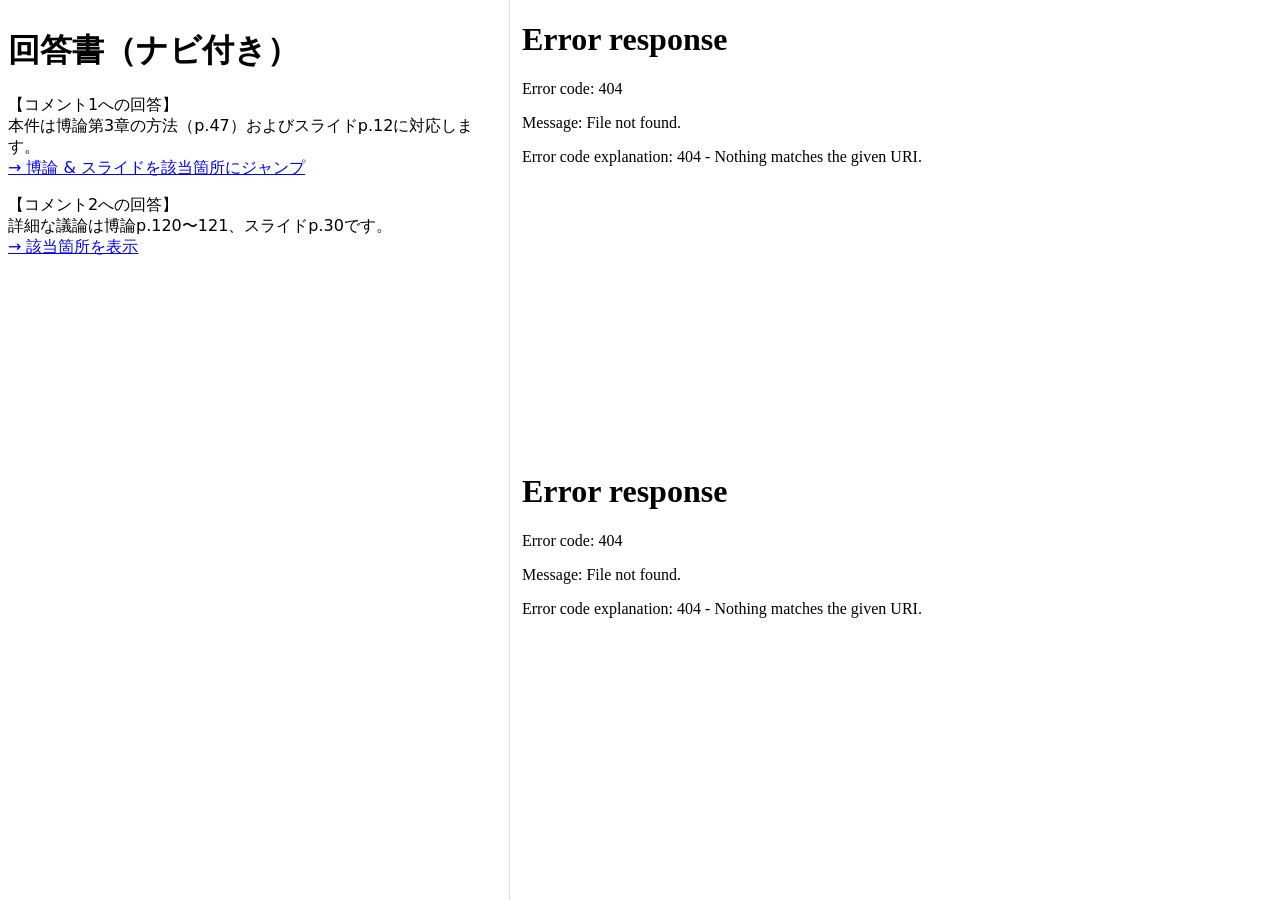
==== final_exam/answers.html @ 53f73d55 "終審査用" ====
<!DOCTYPE html>
<html lang="ja">
<head>
  <meta charset="UTF-8">
  <title>たぴ博論 最終審査ナビ</title>
  <style>
    body {
      margin: 0;
      font-family: system-ui, sans-serif;
      display: grid;
      grid-template-columns: 2fr 3fr;
      grid-template-rows: 1fr 1fr;
      height: 100vh;
      gap: 4px;
    }
    #answers {
      grid-column: 1 / 2;
      grid-row: 1 / 3;
      overflow: auto;
      padding: 8px;
      border-right: 1px solid #ddd;
    }
    iframe {
      width: 100%;
      height: 100%;
      border: none;
    }
    #thesis-frame {
      grid-column: 2 / 3;
      grid-row: 1 / 2;
    }
    #slides-frame {
      grid-column: 2 / 3;
      grid-row: 2 / 3;
    }
    .jump {
      cursor: pointer;
      color: blue;
      text-decoration: underline;
    }
  </style>
</head>
<body>

  <!-- アンサー本文（司令塔） -->
  <div id="answers">
    <h1>回答書（ナビ付き）</h1>

    <p>
      【コメント1への回答】<br>
      本件は博論第3章の方法（p.47）およびスライドp.12に対応します。<br>
      <span class="jump"
        data-thesis-page="47"
        data-slides-page="12">
        → 博論 & スライドを該当箇所にジャンプ
      </span>
    </p>

    <p>
      【コメント2への回答】<br>
      詳細な議論は博論p.120〜121、スライドp.30です。<br>
      <span class="jump"
        data-thesis-page="120"
        data-slides-page="30">
        → 該当箇所を表示
      </span>
    </p>

    <!-- 必要なだけ同じパターンで増やす -->
  </div>

  <!-- 博論PDF -->
  <iframe
    id="thesis-frame"
    src="thesis.pdf#page=1">
  </iframe>

  <!-- スライドPDF -->
  <iframe
    id="slides-frame"
    src="slides.pdf#page=1">
  </iframe>

  <script>
    const thesisBase = 'thesis.pdf';
    const slidesBase = 'slides.pdf';

    const thesisFrame = document.getElementById('thesis-frame');
    const slidesFrame = document.getElementById('slides-frame');

    document.querySelectorAll('.jump').forEach(el => {
      el.addEventListener('click', () => {
        const tPage = el.dataset.thesisPage;
        const sPage = el.dataset.slidesPage;

        if (tPage) {
          thesisFrame.src = `${thesisBase}#page=${tPage}`;
        }
        if (sPage) {
          slidesFrame.src = `${slidesBase}#page=${sPage}`;
        }
      });
    });
  </script>

</body>
</html>
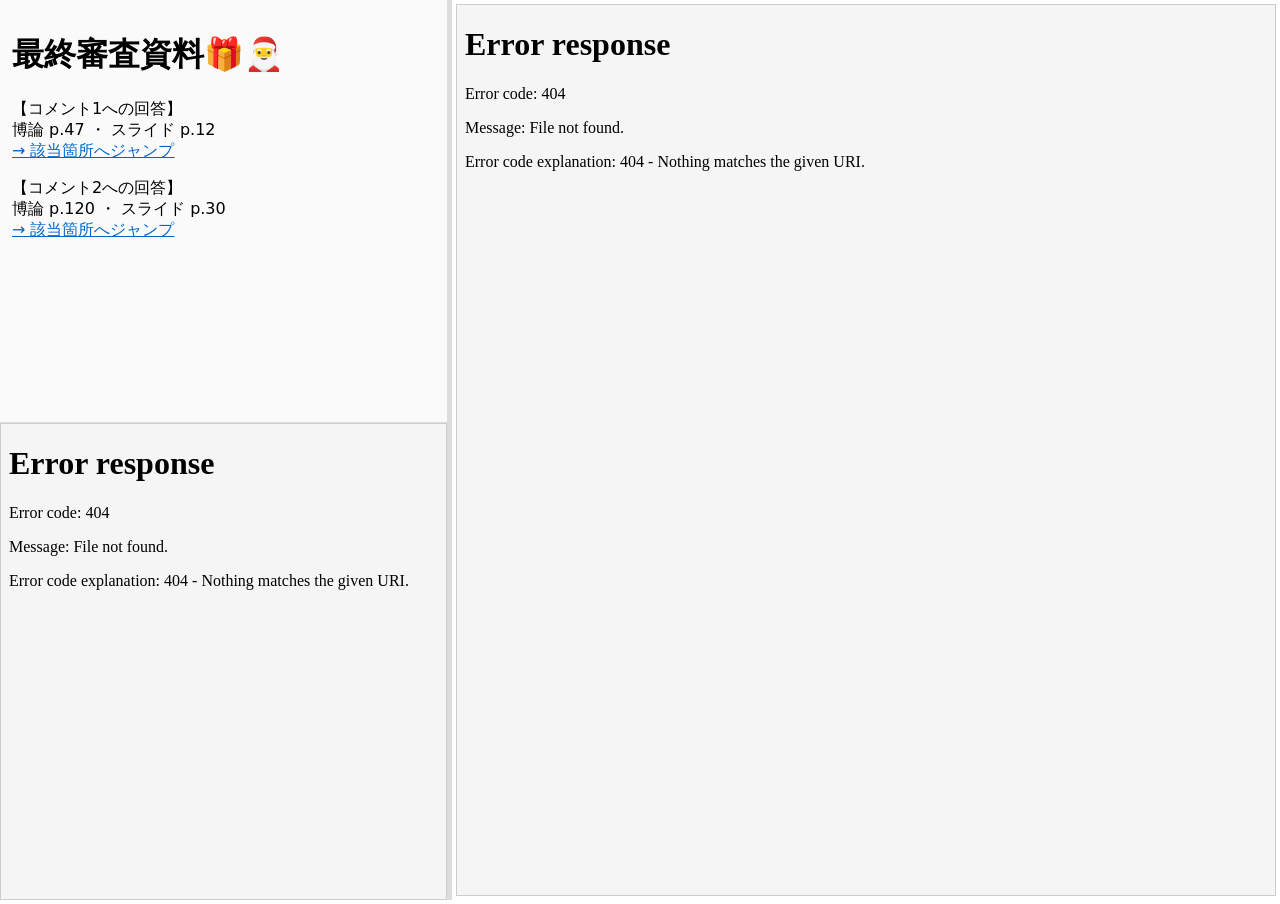
==== commit bff72da7: "final exam1" ====
--- a/final_exam/answers.html
+++ b/final_exam/answers.html
@@ -1,107 +1,196 @@
 <!DOCTYPE html>
 <html lang="ja">
-<head>
-  <meta charset="UTF-8">
-  <title>たぴ博論 最終審査ナビ</title>
-  <style>
-    body {
-      margin: 0;
-      font-family: system-ui, sans-serif;
-      display: grid;
-      grid-template-columns: 2fr 3fr;
-      grid-template-rows: 1fr 1fr;
-      height: 100vh;
-      gap: 4px;
-    }
-    #answers {
-      grid-column: 1 / 2;
-      grid-row: 1 / 3;
-      overflow: auto;
-      padding: 8px;
-      border-right: 1px solid #ddd;
-    }
-    iframe {
-      width: 100%;
-      height: 100%;
-      border: none;
-    }
-    #thesis-frame {
-      grid-column: 2 / 3;
-      grid-row: 1 / 2;
-    }
-    #slides-frame {
-      grid-column: 2 / 3;
-      grid-row: 2 / 3;
-    }
-    .jump {
-      cursor: pointer;
-      color: blue;
-      text-decoration: underline;
-    }
-  </style>
-</head>
-<body>
+  <head>
+    <meta charset="UTF-8" />
+    <title>堀内最終審査資料🎁🎄</title>
+    <style>
+      * {
+        box-sizing: border-box;
+      }
 
-  <!-- アンサー本文（司令塔） -->
-  <div id="answers">
-    <h1>回答書（ナビ付き）</h1>
+      body {
+        margin: 0;
+        height: 100vh;
+        width: 100vw;
+        font-family: system-ui, -apple-system, BlinkMacSystemFont, sans-serif;
+        overflow: hidden;
+      }
 
-    <p>
-      【コメント1への回答】<br>
-      本件は博論第3章の方法（p.47）およびスライドp.12に対応します。<br>
-      <span class="jump"
-        data-thesis-page="47"
-        data-slides-page="12">
-        → 博論 & スライドを該当箇所にジャンプ
-      </span>
-    </p>
+      /* 全体レイアウト：左右分割 */
+      #container {
+        display: flex;
+        height: 100%;
+        width: 100%;
+      }
 
-    <p>
-      【コメント2への回答】<br>
-      詳細な議論は博論p.120〜121、スライドp.30です。<br>
-      <span class="jump"
-        data-thesis-page="120"
-        data-slides-page="30">
-        → 該当箇所を表示
-      </span>
-    </p>
+      /* 左側（回答＋スライド） */
+      #left-pane {
+        flex: 0 0 35%;   /* 初期幅：35%（適宜変えてOK） */
+        min-width: 200px;
+        max-width: 80vw;
+        display: flex;
+        flex-direction: column;
+        border-right: 1px solid #ddd;
+        background: #fafafa;
+      }
 
-    <!-- 必要なだけ同じパターンで増やす -->
-  </div>
+      /* 左上：回答書 */
+      #answers {
+        flex: 1;              /* 回答書：少し大きめ */
+        overflow-y: auto;
+        padding: 12px;
+        border-bottom: 1px solid #ddd;
+      }
 
-  <!-- 博論PDF -->
-  <iframe
-    id="thesis-frame"
-    src="thesis.pdf#page=1">
-  </iframe>
+      /* 左下：スライドPDF */
+      #slides-wrapper {
+        flex: 1.2;
+        min-height: 0;
+      }
 
-  <!-- スライドPDF -->
-  <iframe
-    id="slides-frame"
-    src="slides.pdf#page=1">
-  </iframe>
+      /* 右側：博論PDF全面 */
+      #right-pane {
+        flex: 1;
+        padding: 4px;
+      }
 
-  <script>
-    const thesisBase = 'thesis.pdf';
-    const slidesBase = 'slides.pdf';
+      #thesis-wrapper {
+        height: 100%;
+      }
 
-    const thesisFrame = document.getElementById('thesis-frame');
-    const slidesFrame = document.getElementById('slides-frame');
+      /* 共通PDFビュー領域 */
+      iframe {
+        width: 100%;
+        height: 100%;
+        border: 1px solid #ccc;
+        background: #f5f5f5;
+      }
 
-    document.querySelectorAll('.jump').forEach(el => {
-      el.addEventListener('click', () => {
-        const tPage = el.dataset.thesisPage;
-        const sPage = el.dataset.slidesPage;
+      /* 仕切りバー（左右幅調整） */
+      #divider {
+        width: 4px;
+        cursor: col-resize;
+        background: #ddd;
+        flex-shrink: 0;
+      }
 
-        if (tPage) {
-          thesisFrame.src = `${thesisBase}#page=${tPage}`;
-        }
-        if (sPage) {
-          slidesFrame.src = `${slidesBase}#page=${sPage}`;
-        }
+      /* ジャンプリンク */
+      .jump {
+        cursor: pointer;
+        color: #0066cc;
+        text-decoration: underline;
+      }
+      .jump:hover {
+        color: #003f7d;
+      }
+    </style>
+  </head>
+
+  <body>
+    <div id="container">
+      <!-- 左側：回答 + スライド -->
+      <div id="left-pane">
+        <div id="answers">
+          <h1>最終審査資料🎁🎅</h1>
+
+          <p>
+            【コメント1への回答】<br>
+            博論 p.47 ・ スライド p.12<br>
+            <span class="jump" data-thesis-page="47" data-slides-page="12">
+              → 該当箇所へジャンプ
+            </span>
+          </p>
+
+          <p>
+            【コメント2への回答】<br>
+            博論 p.120 ・ スライド p.30<br>
+            <span class="jump" data-thesis-page="120" data-slides-page="30">
+              → 該当箇所へジャンプ
+            </span>
+          </p>
+        </div>
+
+        <!-- 左下：スライド表示 -->
+        <div id="slides-wrapper">
+          <iframe id="slides-frame" src="slides.pdf#page=1&zoom=page-fit"></iframe>
+        </div>
+      </div>
+
+      <!-- 幅調整バー -->
+      <div id="divider"></div>
+
+      <!-- 右側：博論PDF全面 -->
+      <div id="right-pane">
+        <div id="thesis-wrapper">
+          <iframe id="thesis-frame" src="thesis.pdf#page=1&zoom=page-width"></iframe>
+        </div>
+      </div>
+    </div>
+
+    <script>
+      /* ========= PDFジャンプ（安定版） ========= */
+
+      const thesisBase = "thesis.pdf";
+      const slidesBase = "slides.pdf";
+
+      const thesisFrame = document.getElementById("thesis-frame");
+      const slidesFrame = document.getElementById("slides-frame");
+
+      function forceJump(frame, url) {
+        frame.src = "about:blank";
+        setTimeout(() => {
+          frame.src = `${url}&cachekill=${Date.now()}`;
+        }, 30);
+      }
+
+      document.querySelectorAll(".jump").forEach((el) => {
+        el.addEventListener("click", () => {
+          const tPage = el.dataset.thesisPage;
+          const sPage = el.dataset.slidesPage;
+
+          if (tPage)
+            forceJump(thesisFrame, `${thesisBase}#page=${tPage}&zoom=page-width`);
+          if (sPage)
+            forceJump(slidesFrame, `${slidesBase}#page=${sPage}&zoom=page-fit`);
+        });
       });
-    });
-  </script>
 
-</body>
+      /* ========= 左右リサイズ ========= */
+
+      const leftPane = document.getElementById("left-pane");
+      const divider = document.getElementById("divider");
+
+      let dragging = false;
+      let startX = 0;
+      let startWidth = 0;
+
+      divider.addEventListener("pointerdown", (e) => {
+        dragging = true;
+        startX = e.clientX;
+        startWidth = leftPane.getBoundingClientRect().width;
+        divider.setPointerCapture(e.pointerId);
+      });
+
+      divider.addEventListener("pointermove", (e) => {
+        if (!dragging) return;
+
+        const dx = e.clientX - startX;
+        const containerWidth = window.innerWidth;
+
+        let newWidth = startWidth + dx;
+        newWidth = Math.max(200, Math.min(containerWidth * 0.8, newWidth));
+
+        leftPane.style.flexBasis = `${newWidth}px`;
+      });
+
+      divider.addEventListener("pointerup", (e) => {
+        dragging = false;
+        divider.releasePointerCapture(e.pointerId);
+      });
+
+      divider.addEventListener("lostpointercapture", () => {
+        dragging = false;
+      });
+    </script>
+  </body>
 </html>
